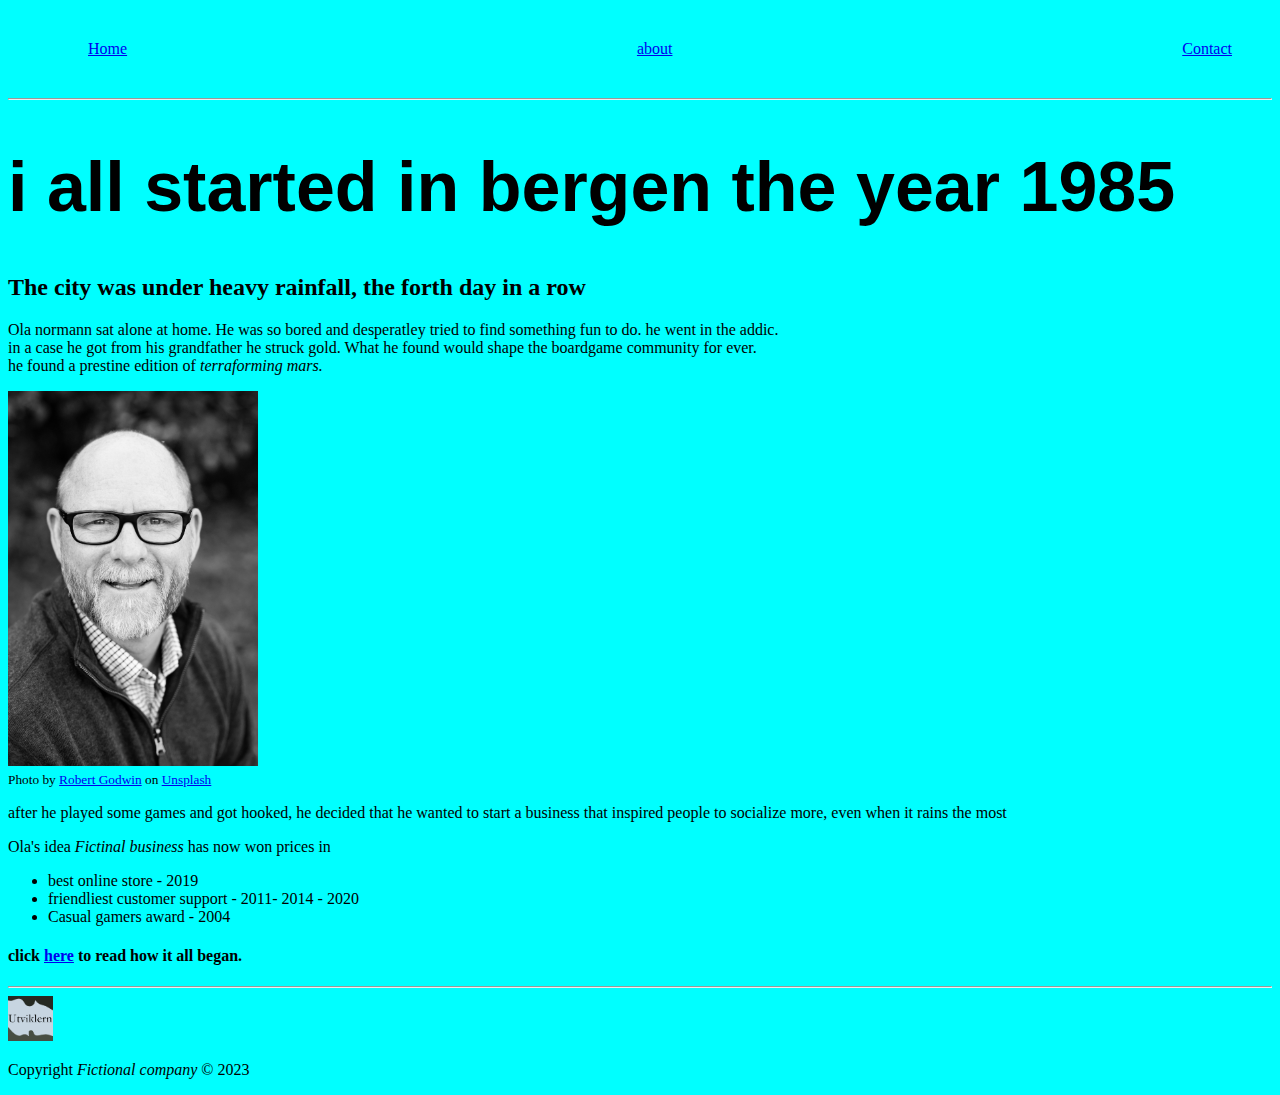
==== about.html @ 728149af "task is completed" ====
<!DOCTYPE html>
<html lang="en">
<head>
    <meta charset="UTF-8">
    <meta name="viewport" content="width=device-width, initial-scale=1.0">
    <title>Document</title>
    <link rel="stylesheet" href="styles.css">
</head>
<body>
    <header>
        <nav>
            <ul>
                <li><a href="index.html">Home</a></li>
                <li><a href="about.html">about</a></li>
                <li><a href="contact.html">Contact</a></li>
            </ul>
            <hr>
        </nav>
    </header>
<main>
    <section>
        <div>
            <h1>i all started in bergen the year 1985</h1>
            <h2>The city was under heavy rainfall, the forth day in a row </h2>
            <p>Ola normann sat alone at home. He was  so  bored and desperatley tried to find something fun to do. he went in the addic. <br>
                in a case he got from his grandfather he struck gold. What he found would shape the boardgame community for ever. <br>
                he found a prestine edition of <em>terraforming mars.</em> 
            </p>
        </div>
        <img src="./media/robert-godwin-cdksyTqEXzo-unsplash.jpg" alt="picture of ola normann" width="250px"><br>
        <small>Photo by <a href="https://unsplash.com/@funpictures?utm_source=unsplash&utm_medium=referral&utm_content=creditCopyText">Robert Godwin</a> on <a href="https://unsplash.com/photos/cdksyTqEXzo?utm_source=unsplash&utm_medium=referral&utm_content=creditCopyText">Unsplash</a></small>
        <p>after he played some games and got hooked, he decided that he wanted to start a business that inspired people to socialize more, even when it rains the most</p>
        <p>Ola's idea <em>Fictinal business</em> has now won prices in</p>
        <ul>
            <li>best online store - 2019</li>
            <li>friendliest customer support - 2011- 2014 - 2020 </li>
            <li>Casual gamers award - 2004</li>
        </ul>
        <h4>click <a href="about.html">here</a> to read how it all began.</h4>
    </section>
</main>
<footer>
    <hr>
    <img src="./media/icon/utviklern-logo-in-progress.png" alt="picture of logo" width="45">
    <p>Copyright <em>Fictional company</em> &copy; 2023</p>
</footer>
</body>
</html>
---- styles.css ----
body {
    background-color: aqua;
}


nav ul {
    display: flex;
    justify-content: space-between;
    list-style-type: none;
    text-decoration: none;
    color: black;
    margin: 40px;
}
h1 {
    font-size: 70px;
    font-family: 'Lucida Sans', 'Lucida Sans Regular', 'Lucida Grande', 'Lucida Sans Unicode', Geneva, Verdana, sans-serif;
}

.contact-picture img {
    margin-top: 400px;

}
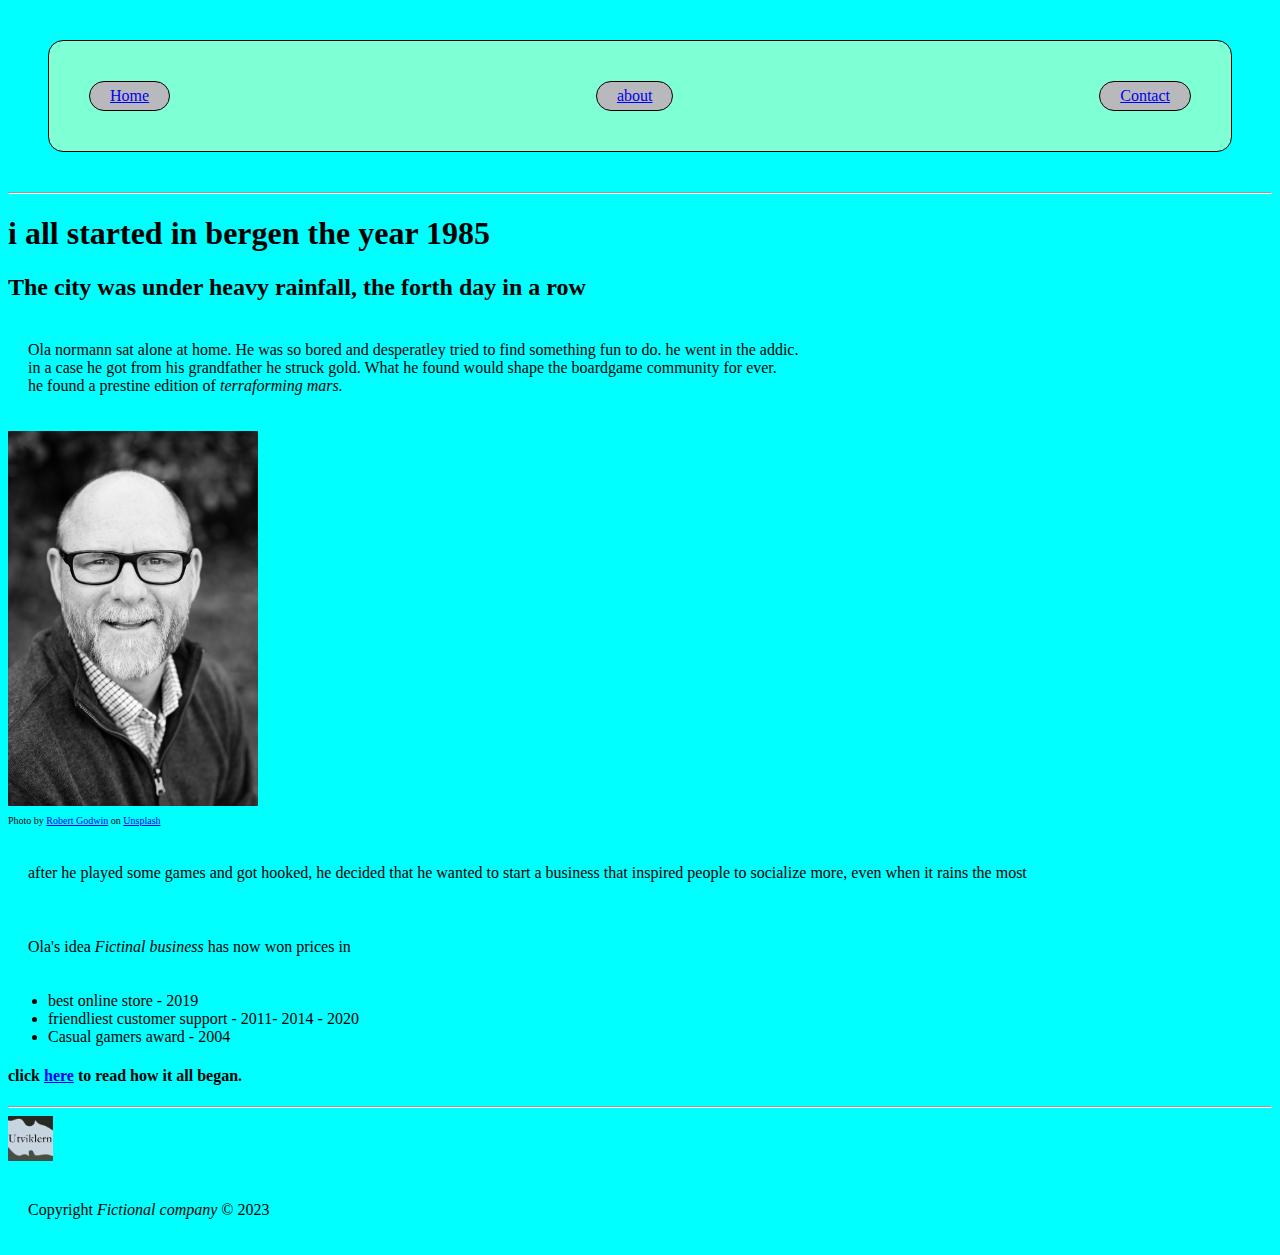
==== commit fe2592ef: "created new folder for css, added featurees" ====
--- a/about.html
+++ b/about.html
@@ -4,7 +4,8 @@
     <meta charset="UTF-8">
     <meta name="viewport" content="width=device-width, initial-scale=1.0">
     <title>Document</title>
-    <link rel="stylesheet" href="styles.css">
+    <link rel="stylesheet"  href="./css/styles.css">
+    <link rel="stylesheet"  href="./css/about.css">
 </head>
 <body>
     <header>
@@ -18,8 +19,8 @@
         </nav>
     </header>
 <main>
-    <section>
-        <div>
+    <section class="main content">
+        <div id="main-content-text">
             <h1>i all started in bergen the year 1985</h1>
             <h2>The city was under heavy rainfall, the forth day in a row </h2>
             <p>Ola normann sat alone at home. He was  so  bored and desperatley tried to find something fun to do. he went in the addic. <br>
--- a/css/styles.css
+++ b/css/styles.css
@@ -0,0 +1,39 @@
+body {
+    background-color: aqua;
+}
+
+nav ul {
+    display: flex;
+    justify-content: space-between;
+    list-style-type: none;
+    text-decoration: none;
+    color: black;
+    margin: 40px;
+    border: 1px solid black;
+    border-radius: 15px;
+    padding: 40px;
+    background-color: aquamarine;
+}
+
+nav ul li {
+    border: 1px solid black;
+    padding: 5px 20px;
+    border-radius: 15px;
+    background-color: rgb(185, 185, 189);
+}
+
+nav ul li:hover {
+    background-color: azure;
+}
+
+a:hover { 
+    color: rgb(174, 82, 32);
+}
+
+small {
+    font-size: 10px;
+}
+
+p{
+    padding: 20px;
+}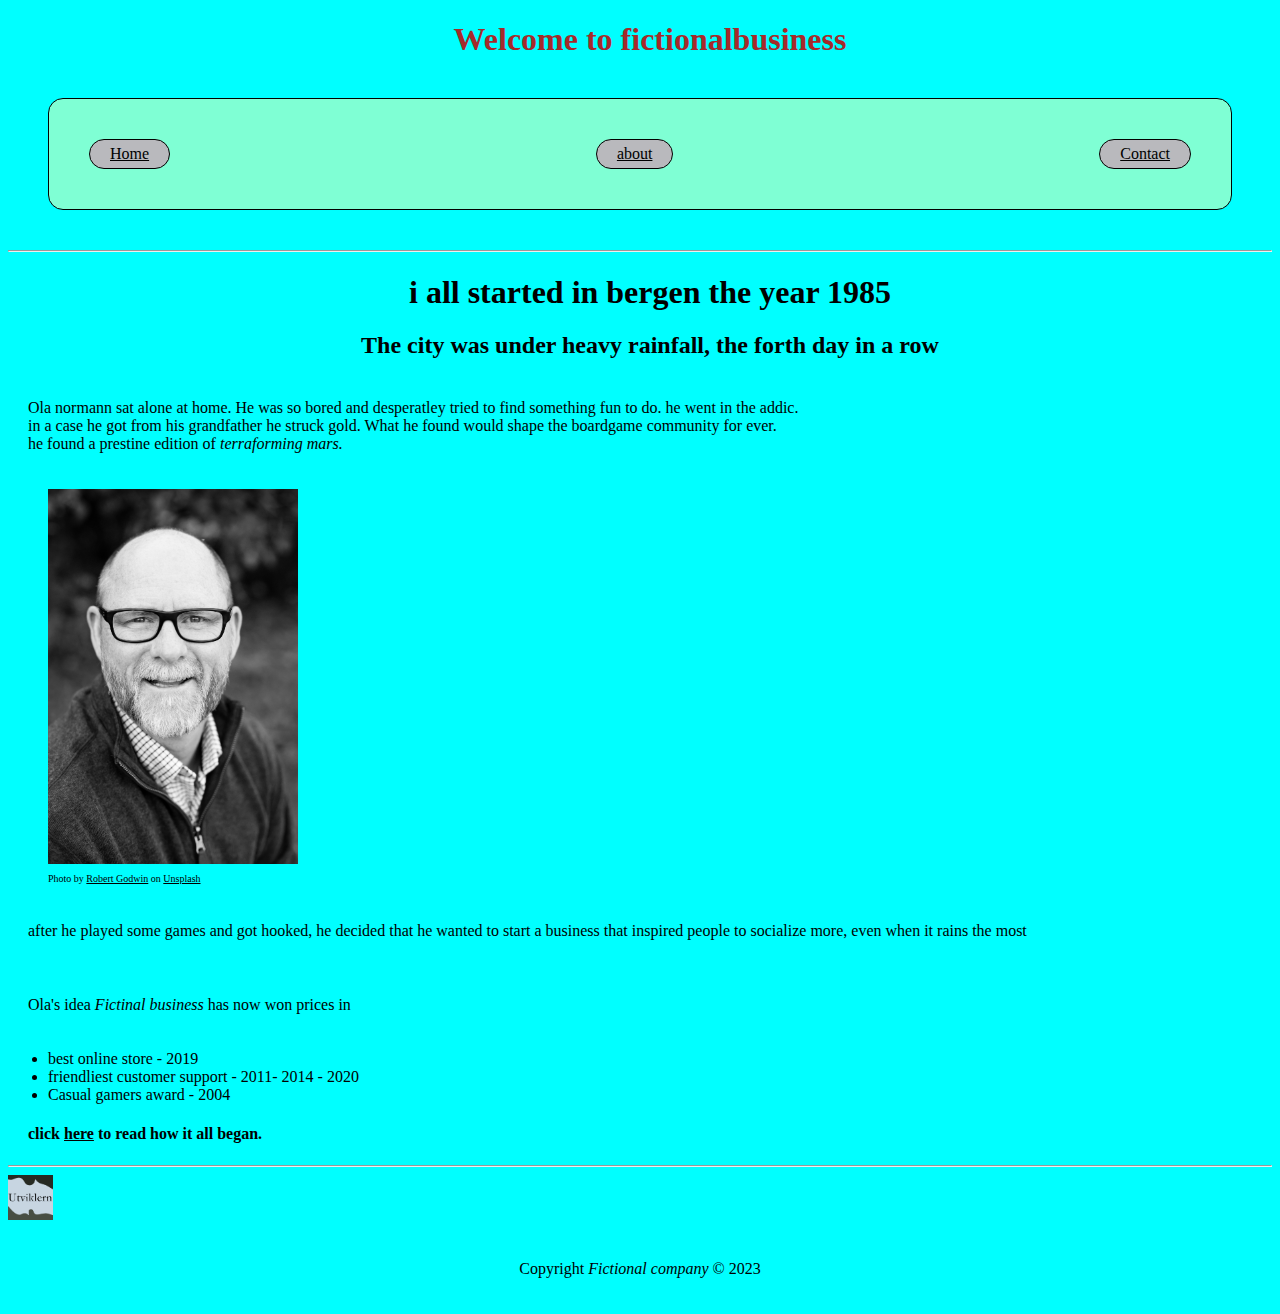
==== commit 59b13a94: "i need to read more of the lecture" ====
--- a/about.html
+++ b/about.html
@@ -9,6 +9,7 @@
 </head>
 <body>
     <header>
+        <h1 style="color: brown; text-align: center;">Welcome to fictionalbusiness</h1>
         <nav>
             <ul>
                 <li><a href="index.html">Home</a></li>
@@ -28,8 +29,10 @@
                 he found a prestine edition of <em>terraforming mars.</em> 
             </p>
         </div>
-        <img src="./media/robert-godwin-cdksyTqEXzo-unsplash.jpg" alt="picture of ola normann" width="250px"><br>
-        <small>Photo by <a href="https://unsplash.com/@funpictures?utm_source=unsplash&utm_medium=referral&utm_content=creditCopyText">Robert Godwin</a> on <a href="https://unsplash.com/photos/cdksyTqEXzo?utm_source=unsplash&utm_medium=referral&utm_content=creditCopyText">Unsplash</a></small>
+        <div>
+            <img src="./media/robert-godwin-cdksyTqEXzo-unsplash.jpg" alt="picture of ola normann" width="250px"><br>
+            <small>Photo by <a href="https://unsplash.com/@funpictures?utm_source=unsplash&utm_medium=referral&utm_content=creditCopyText">Robert Godwin</a> on <a href="https://unsplash.com/photos/cdksyTqEXzo?utm_source=unsplash&utm_medium=referral&utm_content=creditCopyText">Unsplash</a></small>
+        </div>
         <p>after he played some games and got hooked, he decided that he wanted to start a business that inspired people to socialize more, even when it rains the most</p>
         <p>Ola's idea <em>Fictinal business</em> has now won prices in</p>
         <ul>
--- a/css/styles.css
+++ b/css/styles.css
@@ -30,10 +30,36 @@
     color: rgb(174, 82, 32);
 }
 
+a:link {
+    color: rgb(0, 0, 0);
+}
+
+a:visited {
+    color: rgb(0,0,0);
+}
+
 small {
     font-size: 10px;
+    margin-left: 20px;
 }
 
-p{
+p {
     padding: 20px;
+}
+
+#test{
+    text-align: center;
+}
+
+h1, h2, h3, h4 {
+    margin-left: 20px;
+}
+
+footer p {
+    text-align: center;
+}
+
+footer img {
+    float:inherit;
+
 }--- a/css/about.css
+++ b/css/about.css
@@ -0,0 +1,14 @@
+img {
+    margin-left: 40px;
+}
+
+footer img{
+    margin-left: 0px;
+}
+
+small {
+    margin-left: 40px;
+}
+h1, h2 {
+    text-align: center;
+}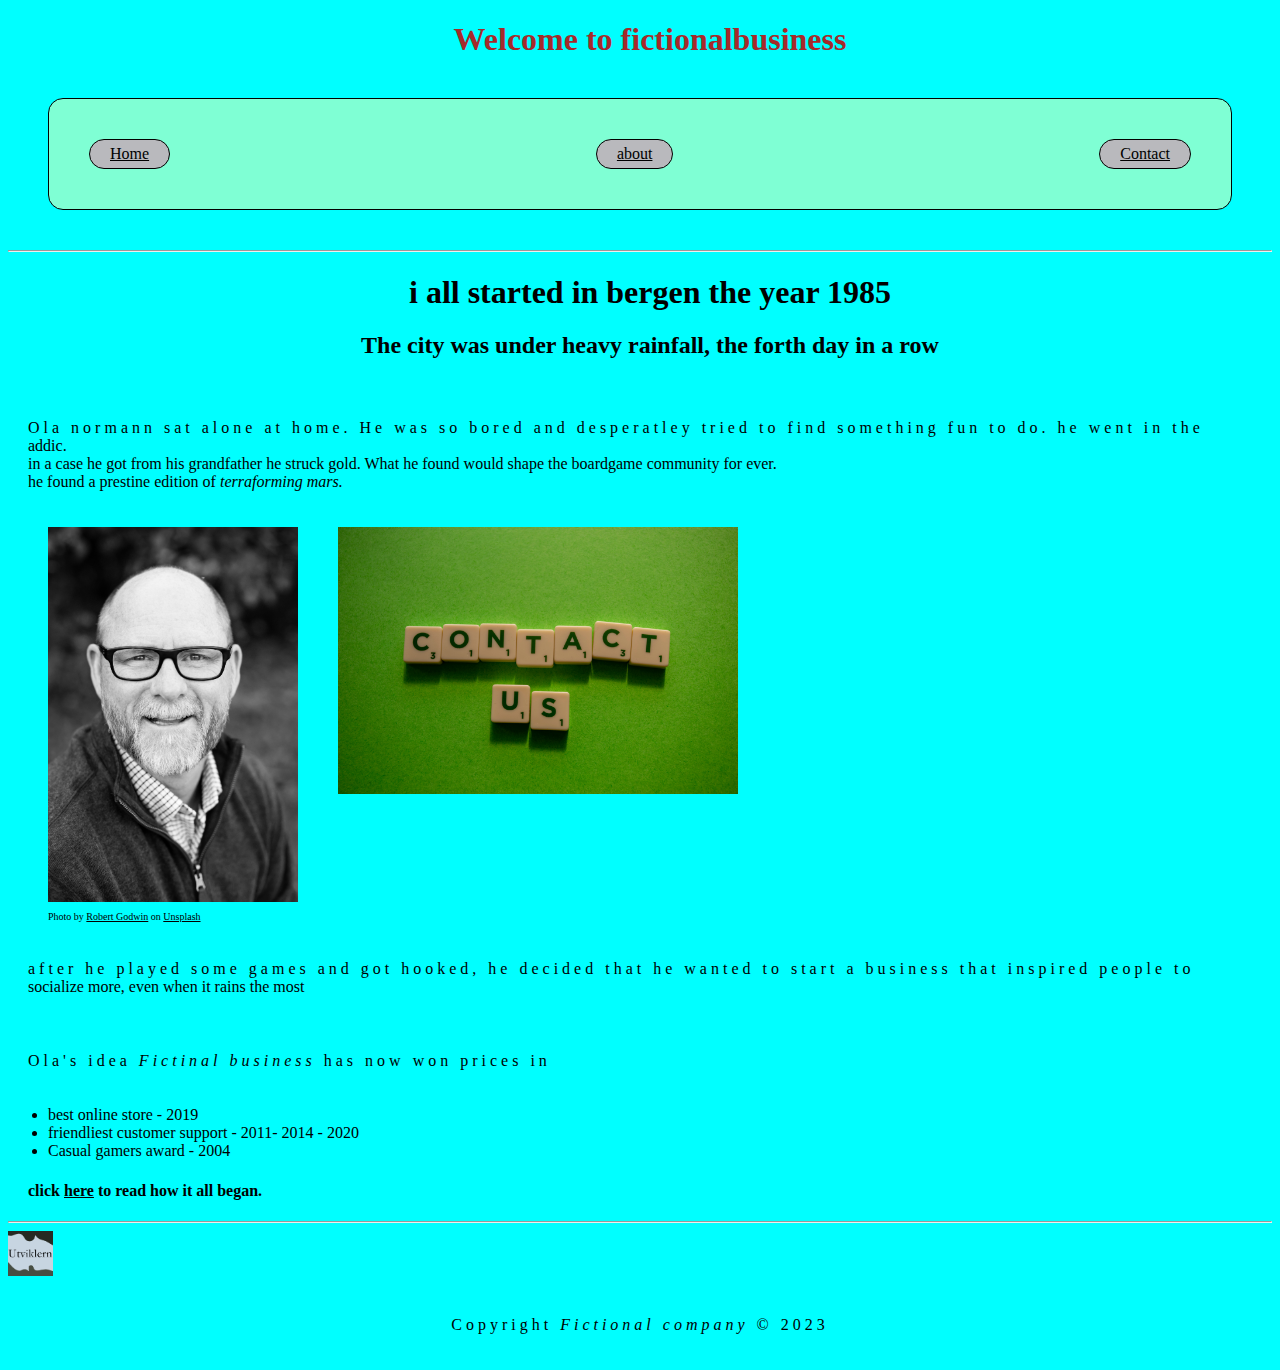
==== commit 3f5304bf: "lecture test" ====
--- a/about.html
+++ b/about.html
@@ -29,9 +29,17 @@
                 he found a prestine edition of <em>terraforming mars.</em> 
             </p>
         </div>
-        <div>
-            <img src="./media/robert-godwin-cdksyTqEXzo-unsplash.jpg" alt="picture of ola normann" width="250px"><br>
-            <small>Photo by <a href="https://unsplash.com/@funpictures?utm_source=unsplash&utm_medium=referral&utm_content=creditCopyText">Robert Godwin</a> on <a href="https://unsplash.com/photos/cdksyTqEXzo?utm_source=unsplash&utm_medium=referral&utm_content=creditCopyText">Unsplash</a></small>
+        <div id="about-photo-main">
+            <div>
+                <img src="./media/robert-godwin-cdksyTqEXzo-unsplash.jpg" alt="picture of ola normann" width="250px"><br>
+                <small>Photo by <a href="https://unsplash.com/@funpictures?utm_source=unsplash&utm_medium=referral&utm_content=creditCopyText">Robert Godwin</a> on <a href="https://unsplash.com/photos/cdksyTqEXzo?utm_source=unsplash&utm_medium=referral&utm_content=creditCopyText">Unsplash</a></small>
+            </div>
+            <div>
+                <img src="./media/miles-burke-idhx-MOCDSk-unsplash.jpg" alt="" width="400px">
+            </div>
+            <div>
+                <img src="" alt="" width="400px">
+            </div>
         </div>
         <p>after he played some games and got hooked, he decided that he wanted to start a business that inspired people to socialize more, even when it rains the most</p>
         <p>Ola's idea <em>Fictinal business</em> has now won prices in</p>
--- a/css/styles.css
+++ b/css/styles.css
@@ -1,3 +1,13 @@
+@font-face {
+    font-family: my special paragraph font;
+    src: url(../fonts/BootsAndSpurs.ttf);
+}
+
+@font-face {
+    font-family: my special header font;
+    src: url(../fonts/OpenSans-Regular.ttf);
+}
+
 body {
     background-color: aqua;
 }
@@ -62,4 +72,9 @@
 footer img {
     float:inherit;
 
+}
+
+p::first-line {
+    letter-spacing: 4px;
+    word-spacing: 4x;
 }--- a/css/about.css
+++ b/css/about.css
@@ -1,4 +1,4 @@
-img {
+img, small {
     margin-left: 40px;
 }
 
@@ -6,9 +6,21 @@
     margin-left: 0px;
 }
 
-small {
-    margin-left: 40px;
+h1, h2, h3 {
+    text-align: center;
+    font-family: '../fonts/my special header font', fantasy;
+
 }
-h1, h2 {
-    text-align: center;
-}+p {
+    font-family: '../fonts/my special paragraph font';
+}
+
+h2{
+    margin-bottom: 40px;
+}
+#about-photo-main {
+    display: flex;
+    flex-direction: row;
+
+    
+}
